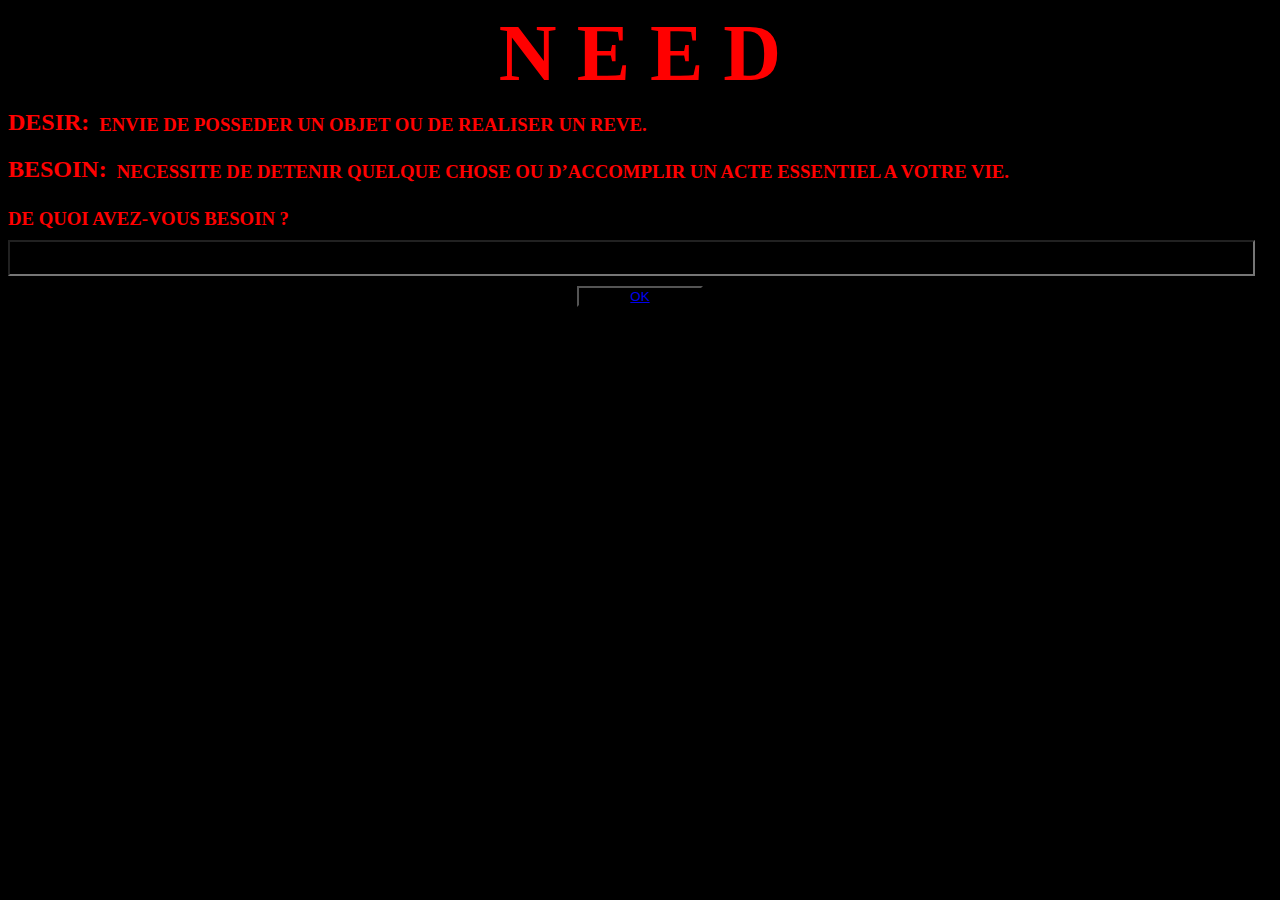
==== index.html @ a3fe73d8 "fourth push" ====
<!DOCTYPE html>
<html lang="fr">
<head>
    <meta charset="utf-8">
    <meta name="viewport" content="width=device-width, initial-scale=1.0">
    <title>NEED</title>
    <link rel="stylesheet" href="need.css">
    <!-- <script src="need.js" defer></script> -->
    
</head>
<body>
    <main>
        <h1>N E E D</h1>
        <div>
            <h2>DESIR:</h2><h3> ENVIE DE POSSEDER UN OBJET OU DE REALISER UN REVE.</h3>
        </div>
        <div>
            <h2>BESOIN:</h2><h3>NECESSITE DE DETENIR QUELQUE CHOSE OU D’ACCOMPLIR UN ACTE ESSENTIEL A VOTRE VIE.</h3>
        </div>
        <h3>DE QUOI AVEZ-VOUS BESOIN ?</h3>
        <input>
        <div>
            <button><a href="need.html">OK</a></button>
        </div>
        
    </main>
</body>
</html>
---- need.css ----
body{
    background-color: black;
}
div{
    display: flex;
}
h1{
    font-size: 5em;
    color: red;
    margin: auto;
    /* margin-top: 10vw; */
    text-align: center;
}
h2,h3{
    color: red;
    margin-top: 10px;
    margin-bottom: 10px;
    margin-right: 10px;
}
h3{
    padding-top: 5px;
}
input{
    color: red;
    background-color: black;
    width: 98%;
    height: 30px;
    font-size: 1.5em;
}
button{
    margin: auto;
    margin-top: 10px;
    color: red;
    background-color: black;
    width: 10%;
}
a:visited{
    color: red;
}
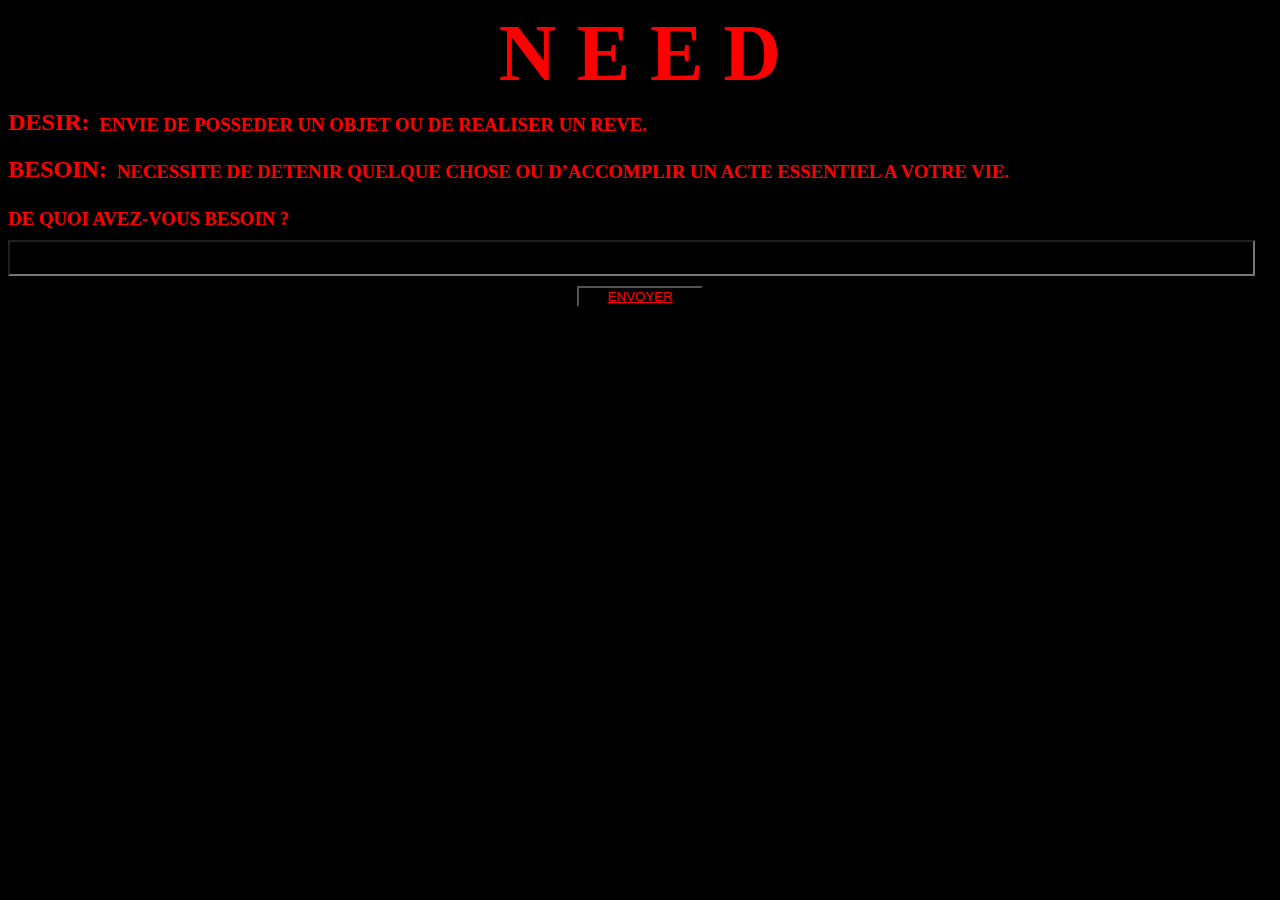
==== commit e991f594: "envoyer" ====
--- a/index.html
+++ b/index.html
@@ -20,9 +20,9 @@
         <h3>DE QUOI AVEZ-VOUS BESOIN ?</h3>
         <input>
         <div>
-            <button><a href="need.html">OK</a></button>
+            <button><a href="./need2.html">ENVOYER</a></button>
         </div>
-        
+
     </main>
 </body>
 </html>--- a/need.css
+++ b/need.css
@@ -27,6 +27,9 @@
     height: 30px;
     font-size: 1.5em;
 }
+a{
+    color: red;
+}
 button{
     margin: auto;
     margin-top: 10px;
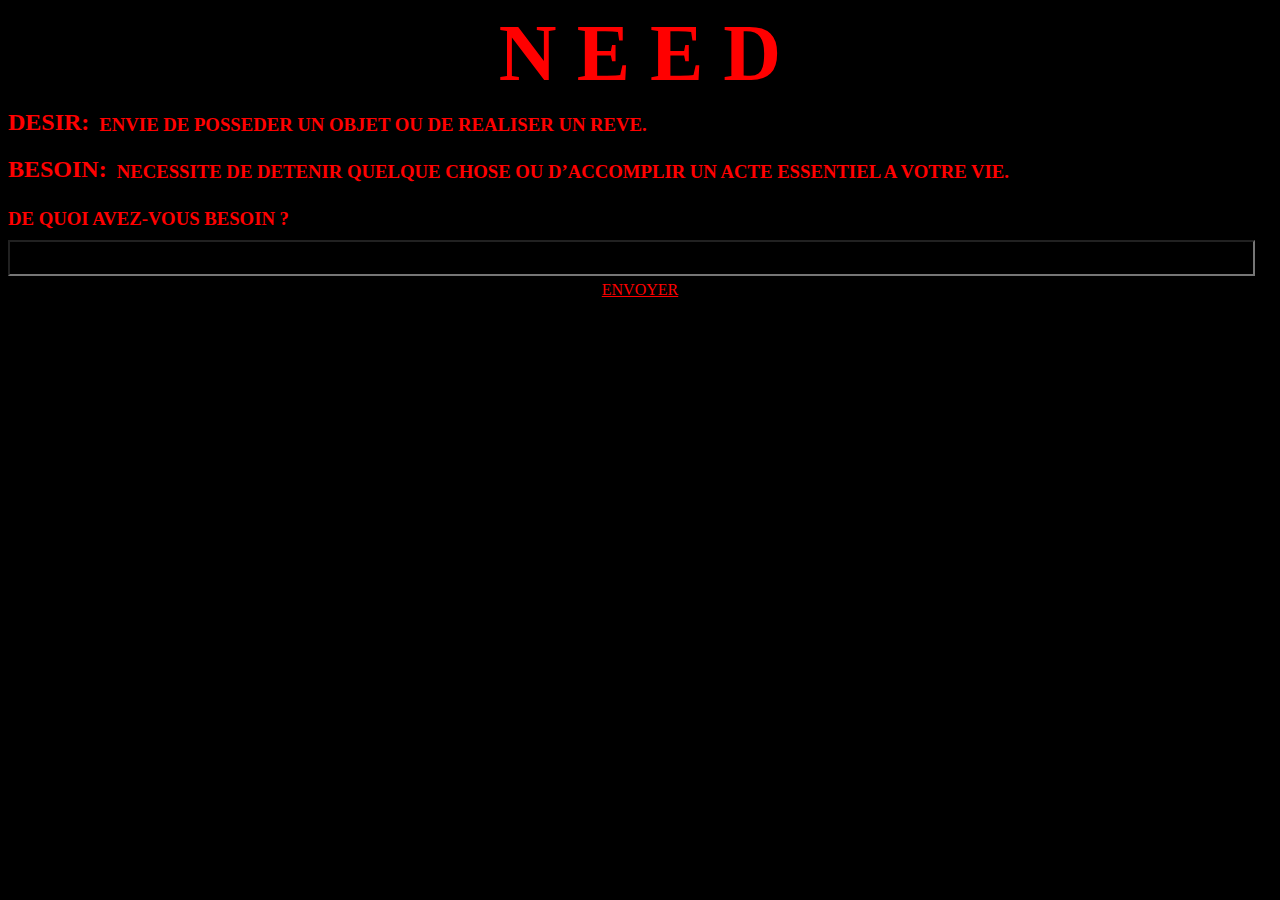
==== commit f81ad4ca: "lien" ====
--- a/index.html
+++ b/index.html
@@ -20,7 +20,7 @@
         <h3>DE QUOI AVEZ-VOUS BESOIN ?</h3>
         <input>
         <div>
-            <button><a href="./need2.html">ENVOYER</a></button>
+            <a href="./need2.html">ENVOYER</a>
         </div>
 
     </main>
--- a/need.css
+++ b/need.css
@@ -29,14 +29,10 @@
 }
 a{
     color: red;
+    margin: auto;
+    margin-top: 5px;
 }
-button{
-    margin: auto;
-    margin-top: 10px;
-    color: red;
-    background-color: black;
-    width: 10%;
-}
+
 a:visited{
     color: red;
 }
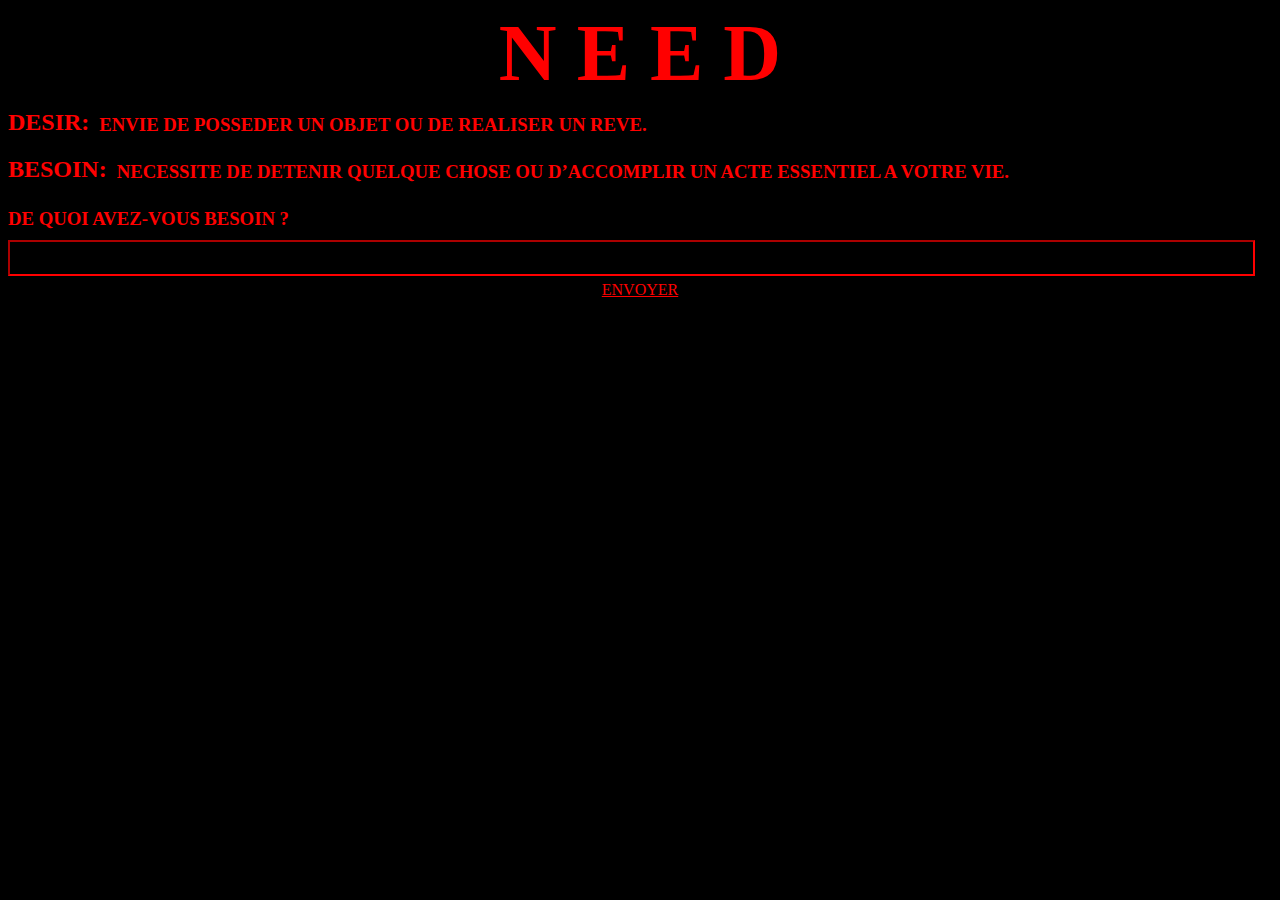
==== commit 49d12f67: "autofocus" ====
--- a/index.html
+++ b/index.html
@@ -18,7 +18,7 @@
             <h2>BESOIN:</h2><h3>NECESSITE DE DETENIR QUELQUE CHOSE OU D’ACCOMPLIR UN ACTE ESSENTIEL A VOTRE VIE.</h3>
         </div>
         <h3>DE QUOI AVEZ-VOUS BESOIN ?</h3>
-        <input>
+        <input autofocus>
         <div>
             <a href="./need2.html">ENVOYER</a>
         </div>
--- a/need.css
+++ b/need.css
@@ -26,6 +26,10 @@
     width: 98%;
     height: 30px;
     font-size: 1.5em;
+    border-color: red;
+}
+input:focus{
+    outline: none;
 }
 a{
     color: red;
